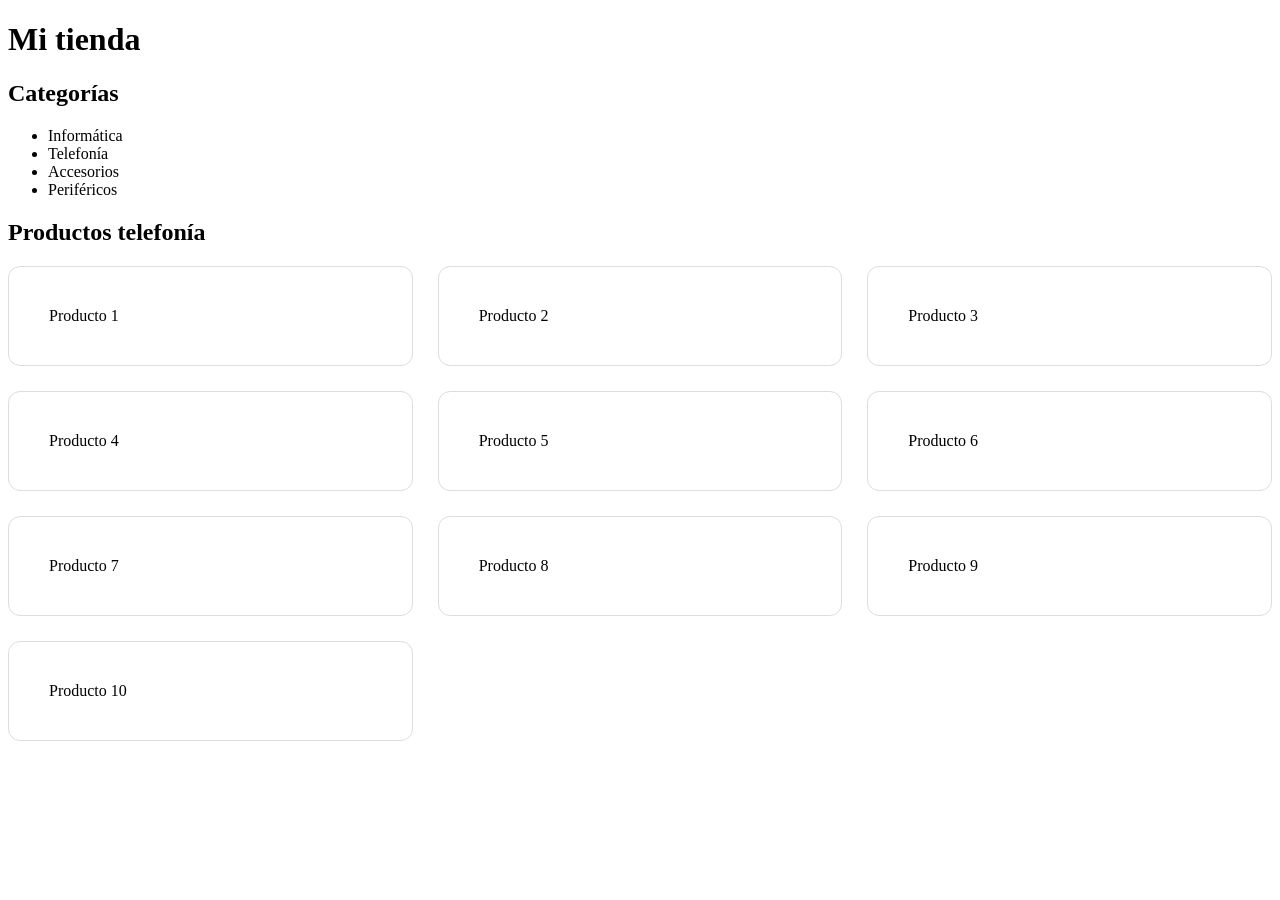
==== 04/index.html @ 60831b3d "Azken aldaketak" ====
<!DOCTYPE html>
<html lang="eu">

<head>
    <meta charset="UTF-8">
    <meta name="viewport" content="width=device-width, initial-scale=1.0">
    <title>Ariketa 04</title>
    <link href="04.css" rel="stylesheet">
</head>

<body>
    <header class="cabecera">
        <h1>Mi tienda</h1>
    </header>

    <div class="layout">

        <aside class="categorias">
            <h2>Categorías</h2>
            <ul>
                <li>Informática</li>
                <li>Telefonía</li>
                <li>Accesorios</li>
                <li>Periféricos</li>
            </ul>
        </aside>

        <main>
            <h2>Productos telefonía</h2>
            <div class="contenido">
                <article class="producto">Producto 1</article>
                <article class="producto">Producto 2</article>
                <article class="producto">Producto 3</article>
                <article class="producto">Producto 4</article>
                <article class="producto">Producto 5</article>
                <article class="producto">Producto 6</article>
                <article class="producto">Producto 7</article>
                <article class="producto">Producto 8</article>
                <article class="producto">Producto 9</article>
                <article class="producto">Producto 10</article>
            </div>
        </main>

    </div>
</body>

</html>
---- 04/04.css ----
.contenido {
    display: grid;


    grid-template-columns: repeat(3, 1fr);


    gap: 25px;

}


.producto {
    background-color: white;
    padding: 40px;

    border: 1px solid #dddddd;


    border-radius: 12px;


    overflow: hidden;

}






@media (max-width: 480px) {



    .contenido {
        grid-template-columns: 1fr;

    }
}
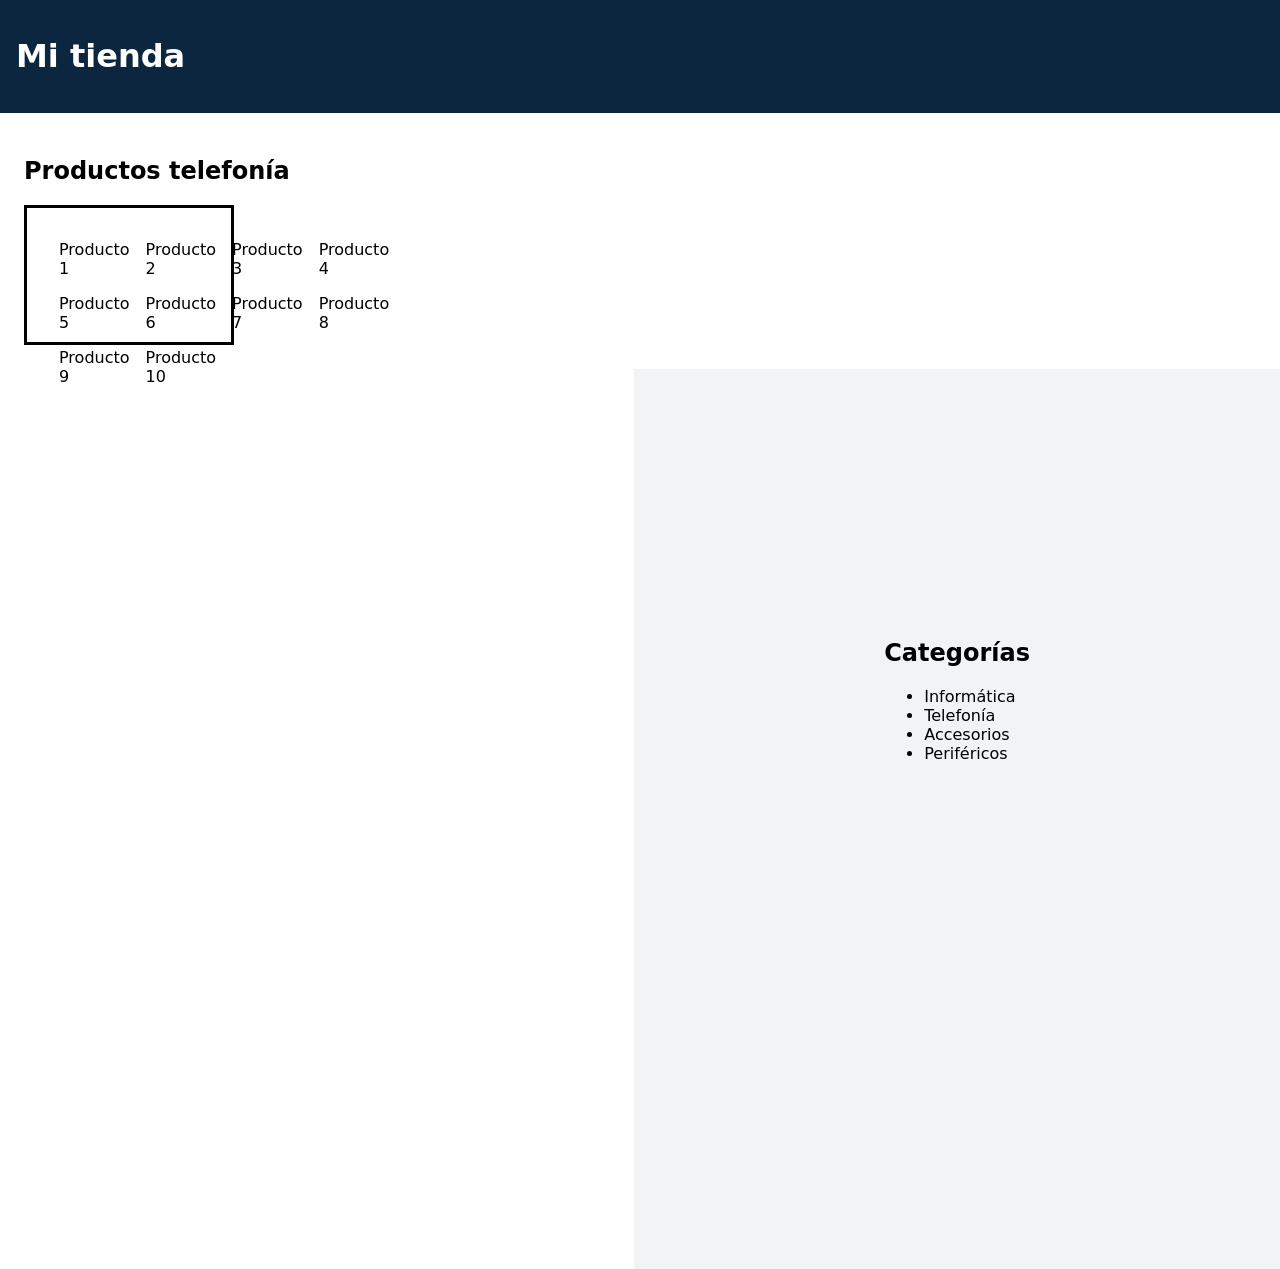
==== commit 8d5adf6e: "Azterketa amaituta" ====
--- a/04/index.html
+++ b/04/index.html
@@ -1,13 +1,11 @@
 <!DOCTYPE html>
 <html lang="eu">
-
 <head>
     <meta charset="UTF-8">
     <meta name="viewport" content="width=device-width, initial-scale=1.0">
     <title>Ariketa 04</title>
-    <link href="04.css" rel="stylesheet">
+    <link href="04 copy.css" rel="stylesheet">
 </head>
-
 <body>
     <header class="cabecera">
         <h1>Mi tienda</h1>
@@ -27,7 +25,7 @@
 
         <main>
             <h2>Productos telefonía</h2>
-            <div class="contenido">
+            <div class="productos">
                 <article class="producto">Producto 1</article>
                 <article class="producto">Producto 2</article>
                 <article class="producto">Producto 3</article>
@@ -43,5 +41,4 @@
 
     </div>
 </body>
-
 </html>
--- a/04/04 copy.css
+++ b/04/04 copy.css
@@ -0,0 +1,57 @@
+*, *::before, *::after { 
+    box-sizing: border-box; 
+}
+
+body { 
+    margin: 0; 
+    font-family: system-ui, Arial, sans-serif; 
+}
+
+
+header { 
+    grid-area: cabecera; 
+    background: #0c263f; 
+    color: #fff; 
+    padding: 1rem; 
+}
+
+aside  { 
+    grid-area: lateral;  
+    background: #f1f3f5; 
+    padding: 250px; 
+}
+
+main   { 
+    grid-area: productos; 
+    padding: 1.5rem; 
+}
+
+.layout { 
+    
+    display: grid; 
+    grid-template-columns: 2fr 2fr;
+    grid-template-areas: 'productos' 'categorias';
+    grid-template-rows: auto auto 1fr auto; 
+
+
+}
+
+.productos{
+    display: grid;
+    gap: 1rem;
+    grid-template-columns: 1fr 1fr 1fr 1fr;
+    width: 210px;
+    height: 140px;
+    padding: 2rem;
+    border: solid black;
+    
+}
+
+
+@media (min-width: 768px) {
+  .pagina { grid-template-columns: 220px 1fr;
+            grid-template-areas: 'productos productos';
+            grid-template-rows: auto 1fr auto; }
+  aside { position: sticky; top: 0; align-self: start; height: 100vh; } 
+  aside nav { flex-direction: column; }
+}
